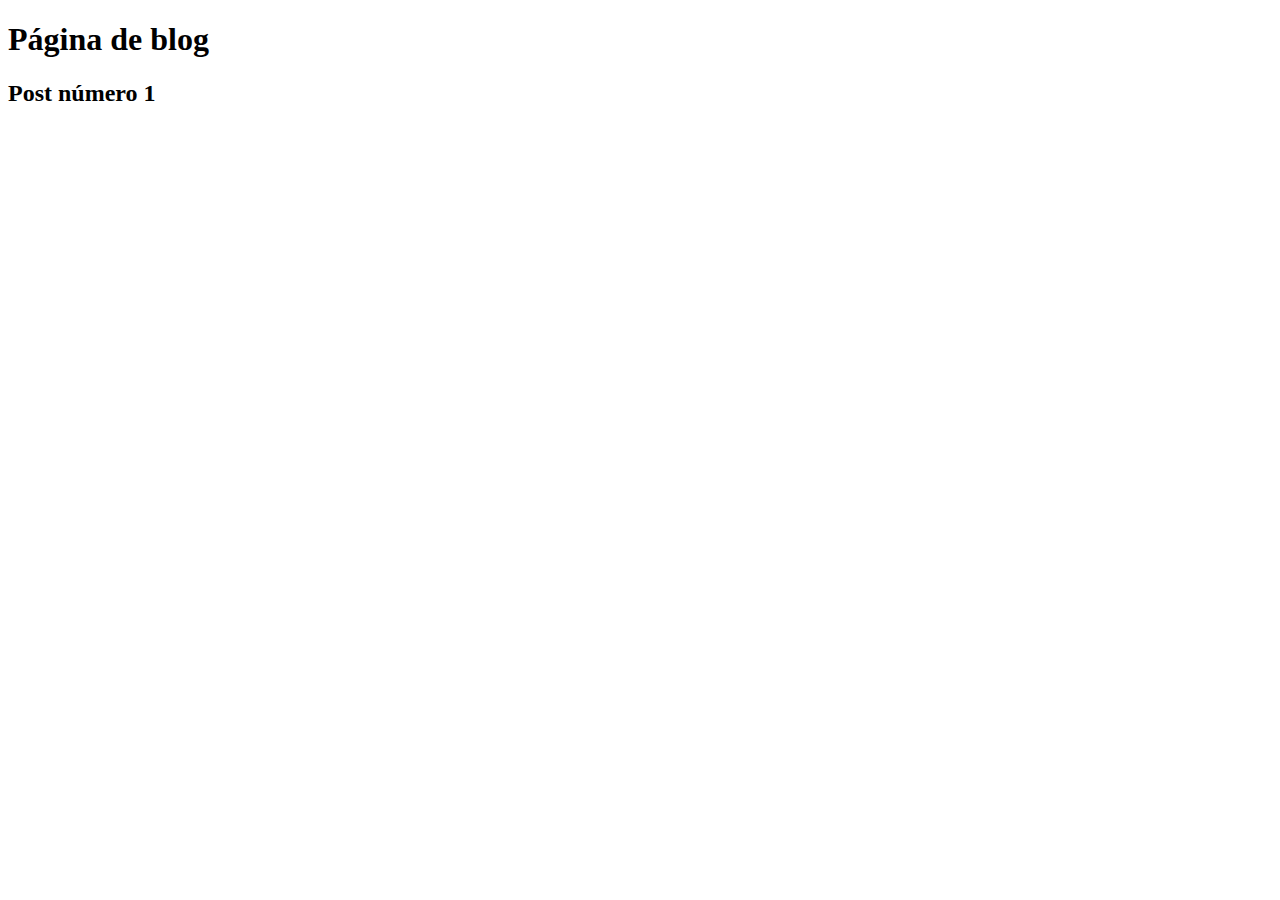
==== blog.html @ 4ed66457 "criada pagina do blog" ====
<!DOCTYPE html>
<html lang="en">
<head>
    <meta charset="UTF-8">
    <meta http-equiv="X-UA-Compatible" content="IE=edge">
    <meta name="viewport" content="width=<device-width>, initial-scale=1.0">
    <title>Document</title>
</head>
<body>
    <h1>Página de blog</h1>
    <h2>Post número 1 </h2>    
</body>
</html>
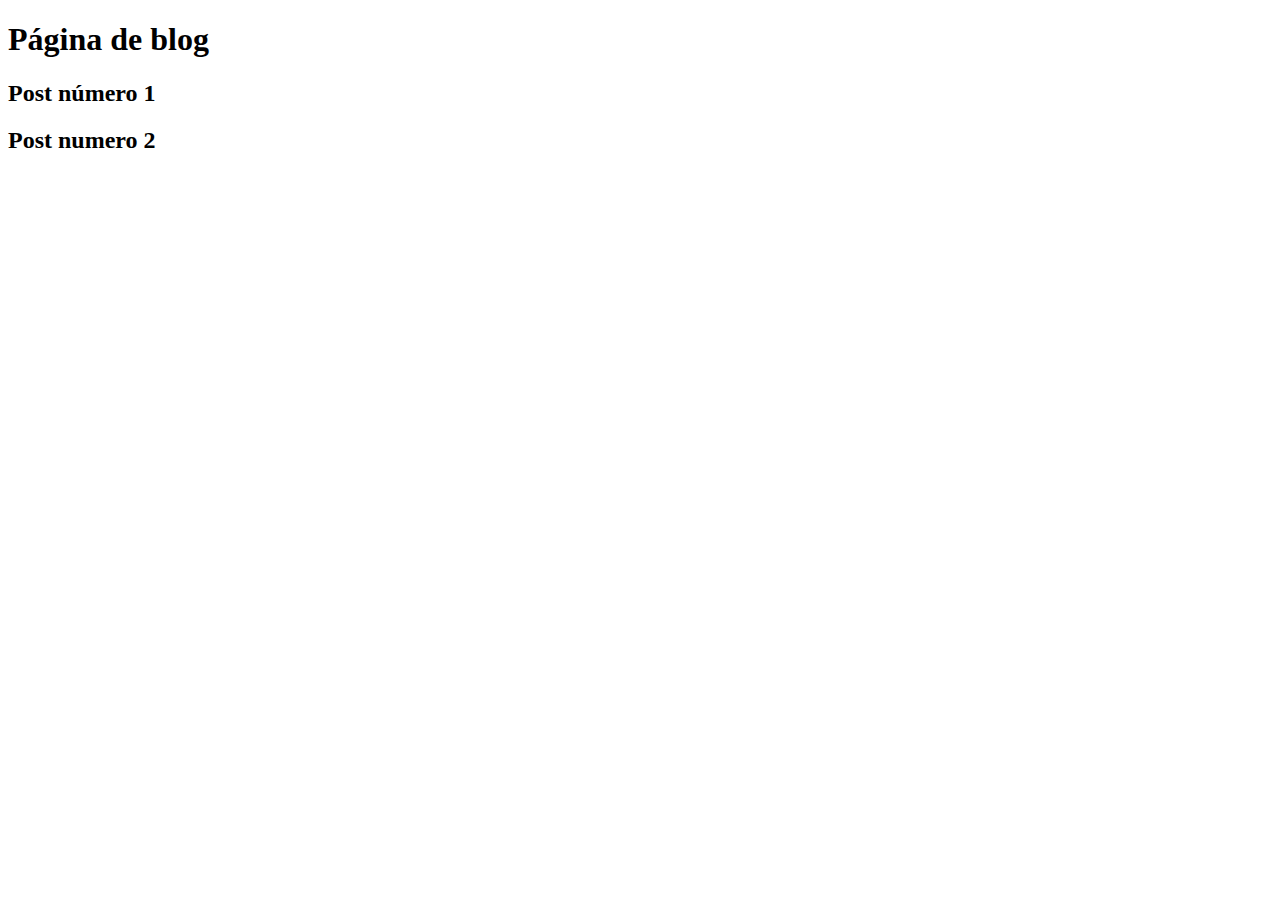
==== commit c57c57b5: "updated blog" ====
--- a/blog.html
+++ b/blog.html
@@ -8,6 +8,7 @@
 </head>
 <body>
     <h1>Página de blog</h1>
-    <h2>Post número 1 </h2>    
+    <h2>Post número 1 </h2> 
+    <h2>Post numero 2</h2>   
 </body>
 </html>